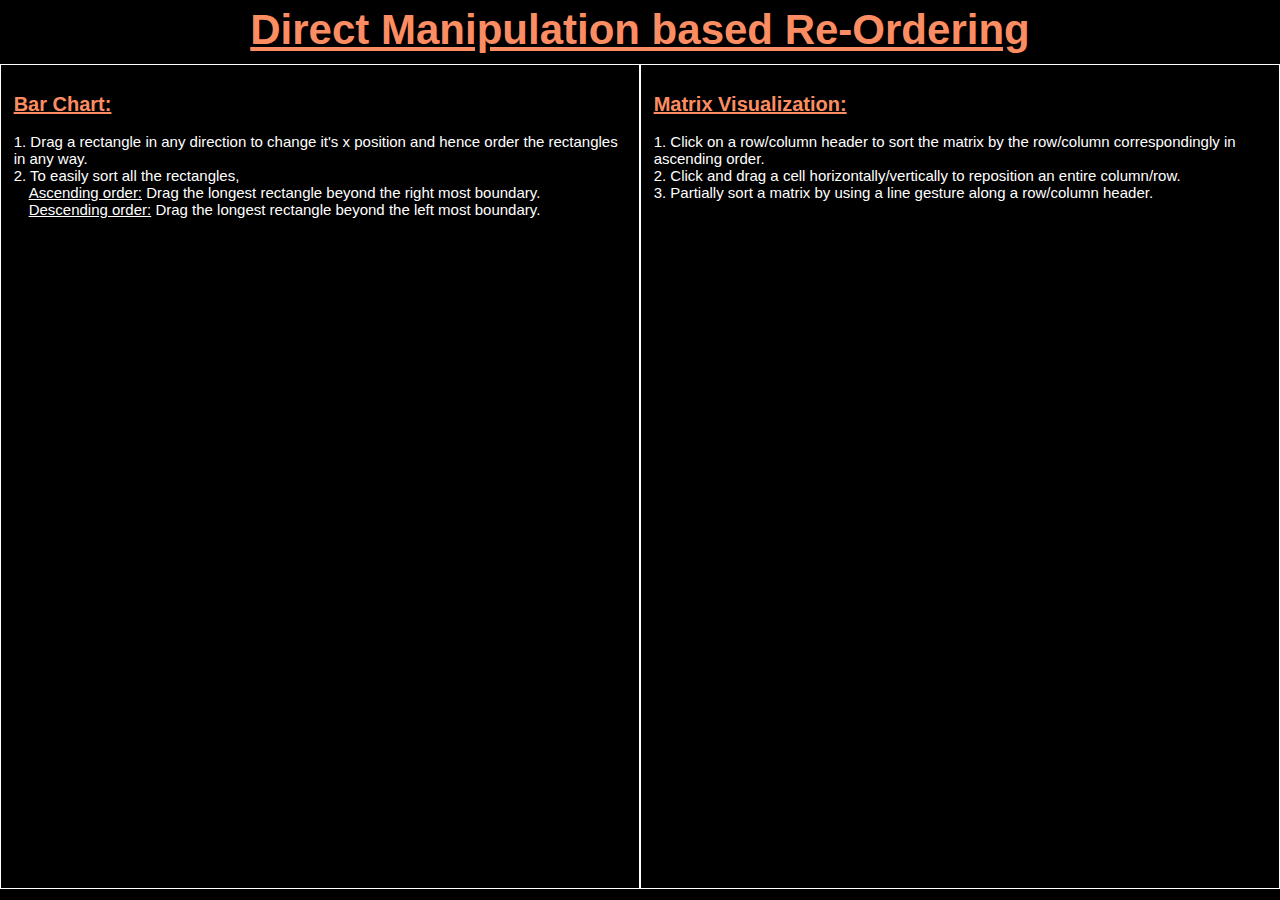
==== index.html @ b98c590b "First complete working version of the demo." ====
<!DOCTYPE html>
<html lang="en">
<head>
	<title>Reordering using Direct Manipulation</title>
	<link rel="stylesheet" href="css/style.css">

  	<script src="https://d3js.org/d3.v5.min.js"></script>
  	<script src="https://d3js.org/d3-array.v2.min.js"></script>
	<script src="js/model/dataModel.js" charset="UTF-8"></script>
	<script src="js/view/barChart.js" charset="UTF-8"></script>
	<script src="js/viewmodel/barChartOrdering.js" charset="UTF-8"></script>
	<script src="js/view/matrixVis.js" charset="UTF-8"></script>
	<script src="js/viewmodel/matrixVisOrdering.js" charset="UTF-8"></script>
	<script src="js/main.js"></script>
  	
</head>
<body onload="App.init()">
	<div id="visTitle"> Direct Manipulation based Re-Ordering </div>
	<div id="visPane">
		<div id="barChartPane">
			<div id="barChartDesc" class="description">
		    	<p ID='para_Description'>
					<label id='lblDescription'>Bar Chart:</label><br><br>
					1. Drag a rectangle in any direction to change it's x position and hence order the rectangles in any way.<br>
					2. To easily sort all the rectangles,<br>
					&emsp;<u>Ascending order:</u> Drag the longest rectangle beyond the right most boundary.<br>
					&emsp;<u>Descending order:</u> Drag the longest rectangle beyond the left most boundary.<br>
				</p>
			</div>
			<div id="barChartContent" class="content"></div>
		</div>
		<div id="matrixVisPane">
			<div id="matrixVisDesc" class="description">
		    	<p ID='para_Description'>
					<label id='lblDescription'>Matrix Visualization:</label><br><br>
					1. Click on a row/column header to sort the matrix by the row/column correspondingly in ascending order.<br>
					<!-- &emsp;&emsp;-&emsp;Clicking the header again toggle between ascending and descending order.<br> -->
					2. Click and drag a cell horizontally/vertically to reposition an entire column/row.<br>
					3. Partially sort a matrix by using a line gesture along a row/column header.<br>
				</p>
			</div>
			<div id="matrixVisContent" class="content"></div>
		</div>
	</div>
</body>
</html>
---- css/style.css ----
html, body {
	height: 100%;
	width: 100%;
	margin: 0;
	padding: 0;
	background-color: #000;
}

body {
	display: flex;
	flex-direction: column;
}

#visTitle {
	font-size: 42px;
	color: #fc8d62;
 	font-family: "Arial";
	width: 100%;
	height: 6.5%;
	font-weight: bold;
	text-align: center;
 	text-decoration: underline;
 	padding-top: 0.5%;
}

#visPane {
	display: flex;
	flex-direction: row;
	justify-content: space-between;
	align-items: center;
	width: 100%;
	height: 90%;
}

#barChartPane, #matrixVisPane {
	display: flex;
	flex-direction: column;
	justify-content: space-between;
	align-items: center;
	width: 50%;
	height: 100%;
	padding: 0.5%;
	border: 1px solid #fff;
	margin-top: 1%;
}

.description {
	width: 98%;
	height: 18%;
	padding: 1%;
}

.content {
	height: 81%;
	width: 100%;
}

#lblDescription {
	font-size: 20px;
	color: #fc8d62;
 	font-family: "Arial";
 	font-weight: bold;
 	text-decoration: underline;
}

#para_Description {
	font-size: 15px;
	color: #fff;
 	font-family: "Arial";
}

.barRect {
	fill: #66c2a5;
	stroke: black;
}

.barActive, .mouseOver {
	fill: #fc8d62;
	cursor: move;
}

.mouseOverClick {
	cursor: pointer;
}

path {
	fill: none;
	stroke: white;
	stroke-width: 1;
	stroke-dasharray: 3; 
}

.axis {
	color: white;
	font-size: 12px;
 	font-family: "Arial";
}

.x_tick {
	fill: white;
	font-size: 12px;
	text-anchor: middle;
 	font-family: "Arial";
}

.axisLabel {
	font-size: 18px;
	color: #fc8d62;
 	font-family: "Arial";
}

.row_label {
	font-size: 15px;
	fill: #fff;
	text-anchor: end;
	alignment-baseline: central;
 	font-family: "Arial";
}

.col_label {
	font-size: 15px;
	fill: #fff;
 	font-family: "Arial";
 	text-anchor: start;
}

./*grid_cell {
	stroke: none;
	fill: #000;
}*/

.cell_label {
	font-size: 8px;
	alignment-baseline: central;
	text-anchor: middle;
 	font-family: "Arial";
}

.grid_cell {
	fill: #66c2a5;
	stroke: none;
}

.selectedLabel {
	font-size: 15px;
	fill: #fc8d62;
	font-weight: bold;
	font-style: italic;
}

/*.q0-11 {fill: rgba(215, 48, 39, 0.8);}
.q1-11 {fill: rgba(244, 109, 67, 0.8);}
.q2-11 {fill: rgba(253, 174, 97, 0.8);}
.q3-11 {fill: rgba(254, 224, 144, 0.8);}
.q4-11 {fill: rgba(255, 255, 191, 0.8);}
.q5-11 {fill: rgba(224, 243, 248, 0.8);}
.q6-11 {fill: rgba(171, 217, 233, 0.8);}
.q7-11 {fill: rgba(116, 173, 209, 0.8);}
.q8-11 {fill: rgba(69, 117, 180, 0.8);}*/

/*.q0-9{fill:rgb(255,247,236)}
.q1-9{fill:rgb(254,232,200)}
.q2-9{fill:rgb(253,212,158)}
.q3-9{fill:rgb(253,187,132)}
.q4-9{fill:rgb(252,141,89)}
.q5-9{fill:rgb(239,101,72)}
.q6-9{fill:rgb(215,48,31)}
.q7-9{fill:rgb(179,0,0)}
.q8-9{fill:rgb(127,0,0)}*/

.q0-9{fill:rgb(247,252,240)}
.q1-9{fill:rgb(224,243,219)}
.q2-9{fill:rgb(204,235,197)}
.q3-9{fill:rgb(168,221,181)}
.q4-9{fill:rgb(123,204,196)}
.q5-9{fill:rgb(78,179,211)}
.q6-9{fill:rgb(43,140,190)}
.q7-9{fill:rgb(8,104,172)}
.q8-9{fill:rgb(8,64,129)}

.matrixActive {
	opacity: 0.7;
}

.horizontalLine {
	fill: none;
	stroke: #ffab00;
	stroke-width: 4;
}
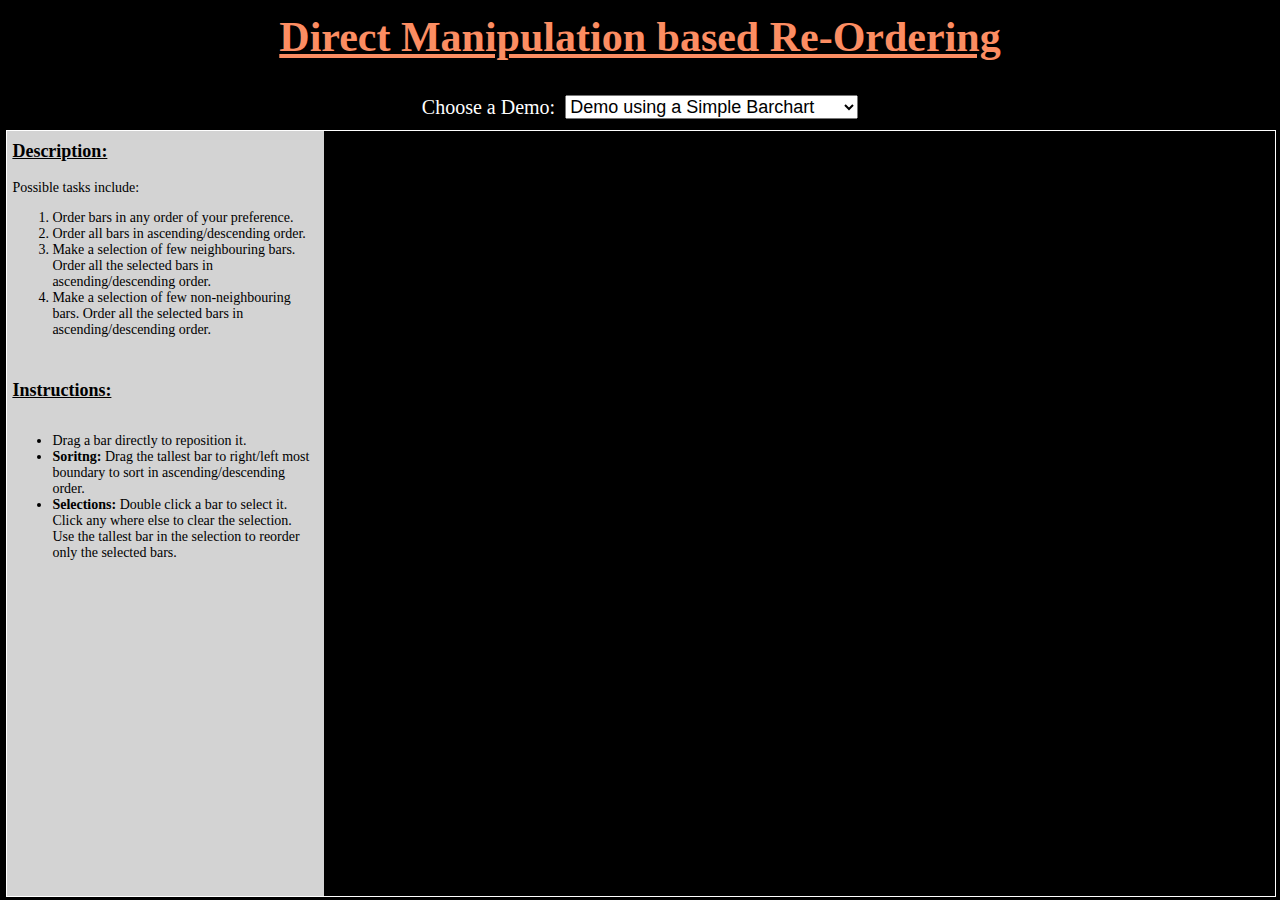
==== commit 6b4cd898: "Version 2.0 of the evaluation tool for the proposed interaction." ====
--- a/index.html
+++ b/index.html
@@ -7,40 +7,40 @@
   	<script src="https://d3js.org/d3.v5.min.js"></script>
   	<script src="https://d3js.org/d3-array.v2.min.js"></script>
 	<script src="js/model/dataModel.js" charset="UTF-8"></script>
-	<script src="js/view/barChart.js" charset="UTF-8"></script>
-	<script src="js/viewmodel/barChartOrdering.js" charset="UTF-8"></script>
+	<script src="js/view/simpleBarChart.js" charset="UTF-8"></script>
+	<script src="js/viewmodel/simpleBarChartOrdering.js" charset="UTF-8"></script>
+	<script src="js/view/groupBarChart.js" charset="UTF-8"></script>
+	<script src="js/viewmodel/groupBarChartOrdering.js" charset="UTF-8"></script>
 	<script src="js/view/matrixVis.js" charset="UTF-8"></script>
 	<script src="js/viewmodel/matrixVisOrdering.js" charset="UTF-8"></script>
 	<script src="js/main.js"></script>
   	
 </head>
 <body onload="App.init()">
-	<div id="visTitle"> Direct Manipulation based Re-Ordering </div>
+	<div id="titlePane"> Direct Manipulation based Re-Ordering </div>
+	<div id="optionsPane">
+		<label for="demos">Choose a Demo:</label>
+
+		<select name="demos" id="demos" onchange="App.onDemoSelectionChange('demos', 'taskDescText', 'taskInstructionsText')">
+			<option value="simplebar">Demo using a Simple Barchart</option>
+			<option value="groupedbar">Demo using a Grouped Barchart</option>
+			<option value="matrix">Demo using a Matrix Visualization</option>
+		</select>
+	</div>
 	<div id="visPane">
-		<div id="barChartPane">
-			<div id="barChartDesc" class="description">
-		    	<p ID='para_Description'>
-					<label id='lblDescription'>Bar Chart:</label><br><br>
-					1. Drag a rectangle in any direction to change it's x position and hence order the rectangles in any way.<br>
-					2. To easily sort all the rectangles,<br>
-					&emsp;<u>Ascending order:</u> Drag the longest rectangle beyond the right most boundary.<br>
-					&emsp;<u>Descending order:</u> Drag the longest rectangle beyond the left most boundary.<br>
-				</p>
-			</div>
-			<div id="barChartContent" class="content"></div>
+		<div id="descriptionPane">
+			<label id="taskDesc" class="subheader"> Description:</label><br>
+			<label id="taskDescText" class="taskText">
+			</label><br>
+			<label id="taskInstructions" class="subheader"> Instructions:</label><br>
+			<label id="taskInstructionsText" class="taskText">
+			</label><br>
 		</div>
-		<div id="matrixVisPane">
-			<div id="matrixVisDesc" class="description">
-		    	<p ID='para_Description'>
-					<label id='lblDescription'>Matrix Visualization:</label><br><br>
-					1. Click on a row/column header to sort the matrix by the row/column correspondingly in ascending order.<br>
-					<!-- &emsp;&emsp;-&emsp;Clicking the header again toggle between ascending and descending order.<br> -->
-					2. Click and drag a cell horizontally/vertically to reposition an entire column/row.<br>
-					3. Partially sort a matrix by using a line gesture along a row/column header.<br>
-				</p>
-			</div>
-			<div id="matrixVisContent" class="content"></div>
+		<div id="displayPane">
 		</div>
 	</div>
+	<script>
+		App.onDemoSelectionChange('demos', 'taskDescText', 'taskInstructionsText')
+	</script>
 </body>
 </html>--- a/css/style.css
+++ b/css/style.css
@@ -9,18 +9,39 @@
 body {
 	display: flex;
 	flex-direction: column;
+ 	font-family: "sans-serif";
 }
 
-#visTitle {
+#titlePane {
 	font-size: 42px;
 	color: #fc8d62;
- 	font-family: "Arial";
-	width: 100%;
-	height: 6.5%;
+	width: 99%;
+	height: 8%;
 	font-weight: bold;
 	text-align: center;
  	text-decoration: underline;
- 	padding-top: 0.5%;
+ 	padding-top: 1%;
+ 	margin-left: 0.5%;
+}
+
+#optionsPane {
+	display: flex;
+	flex-direction: row;
+	justify-content: center;
+	align-items: center;
+	width: 99%;
+	height: 5%;
+ 	margin-left: 0.5%;
+ 	font-size: 20px;
+}
+
+label {
+	color: white;
+	padding-right: 10px;
+}
+
+#demos {
+	font-size: 18px;
 }
 
 #visPane {
@@ -28,45 +49,40 @@
 	flex-direction: row;
 	justify-content: space-between;
 	align-items: center;
-	width: 100%;
-	height: 90%;
+	width: 99%;
+	height: 85%;
+	border: 1px solid #fff;
+ 	margin-left: 0.5%;
 }
 
-#barChartPane, #matrixVisPane {
+#descriptionPane {
 	display: flex;
 	flex-direction: column;
-	justify-content: space-between;
-	align-items: center;
-	width: 50%;
+	justify-content: normal;
+	align-items: flex-start;
+	width: 25%;
 	height: 100%;
-	padding: 0.5%;
-	border: 1px solid #fff;
-	margin-top: 1%;
+	background-color: lightgray;
 }
 
-.description {
-	width: 98%;
-	height: 18%;
-	padding: 1%;
+.subheader {
+	font-size: 18px;
+	font-weight: bold;
+	color: black;
+	margin-left: 5px;
+	margin-top: 10px;
+	text-decoration: underline;
 }
 
-.content {
-	height: 81%;
-	width: 100%;
+.taskText {
+	font-size: 14px;
+	color: black;
+	margin-left: 5px;
 }
 
-#lblDescription {
-	font-size: 20px;
-	color: #fc8d62;
- 	font-family: "Arial";
- 	font-weight: bold;
- 	text-decoration: underline;
-}
-
-#para_Description {
-	font-size: 15px;
-	color: #fff;
- 	font-family: "Arial";
+#displayPane {
+	width: 75%;
+	height: 100%;
 }
 
 .barRect {
@@ -79,15 +95,27 @@
 	cursor: move;
 }
 
+.barSemiActive {
+	fill: #fc8d62;
+	opacity: 0.6;
+}
+
+.selectedBar {
+	fill: #fc8d62;
+}
+
+.selectedGroupBar {
+	stroke: white;
+	stroke-width: 2;
+}
+
+.dragGroup {
+	stroke: #fc8d62;
+	stroke-width: 2;
+}
+
 .mouseOverClick {
 	cursor: pointer;
-}
-
-path {
-	fill: none;
-	stroke: white;
-	stroke-width: 1;
-	stroke-dasharray: 3; 
 }
 
 .axis {
@@ -124,11 +152,6 @@
  	text-anchor: start;
 }
 
-./*grid_cell {
-	stroke: none;
-	fill: #000;
-}*/
-
 .cell_label {
 	font-size: 8px;
 	alignment-baseline: central;
@@ -148,42 +171,9 @@
 	font-style: italic;
 }
 
-/*.q0-11 {fill: rgba(215, 48, 39, 0.8);}
-.q1-11 {fill: rgba(244, 109, 67, 0.8);}
-.q2-11 {fill: rgba(253, 174, 97, 0.8);}
-.q3-11 {fill: rgba(254, 224, 144, 0.8);}
-.q4-11 {fill: rgba(255, 255, 191, 0.8);}
-.q5-11 {fill: rgba(224, 243, 248, 0.8);}
-.q6-11 {fill: rgba(171, 217, 233, 0.8);}
-.q7-11 {fill: rgba(116, 173, 209, 0.8);}
-.q8-11 {fill: rgba(69, 117, 180, 0.8);}*/
-
-/*.q0-9{fill:rgb(255,247,236)}
-.q1-9{fill:rgb(254,232,200)}
-.q2-9{fill:rgb(253,212,158)}
-.q3-9{fill:rgb(253,187,132)}
-.q4-9{fill:rgb(252,141,89)}
-.q5-9{fill:rgb(239,101,72)}
-.q6-9{fill:rgb(215,48,31)}
-.q7-9{fill:rgb(179,0,0)}
-.q8-9{fill:rgb(127,0,0)}*/
-
-.q0-9{fill:rgb(247,252,240)}
-.q1-9{fill:rgb(224,243,219)}
-.q2-9{fill:rgb(204,235,197)}
-.q3-9{fill:rgb(168,221,181)}
-.q4-9{fill:rgb(123,204,196)}
-.q5-9{fill:rgb(78,179,211)}
-.q6-9{fill:rgb(43,140,190)}
-.q7-9{fill:rgb(8,104,172)}
-.q8-9{fill:rgb(8,64,129)}
-
-.matrixActive {
-	opacity: 0.7;
-}
-
-.horizontalLine {
+.boundary {
 	fill: none;
-	stroke: #ffab00;
-	stroke-width: 4;
+	stroke: white;
+	stroke-width: 1;
+	stroke-dasharray: 3; 
 }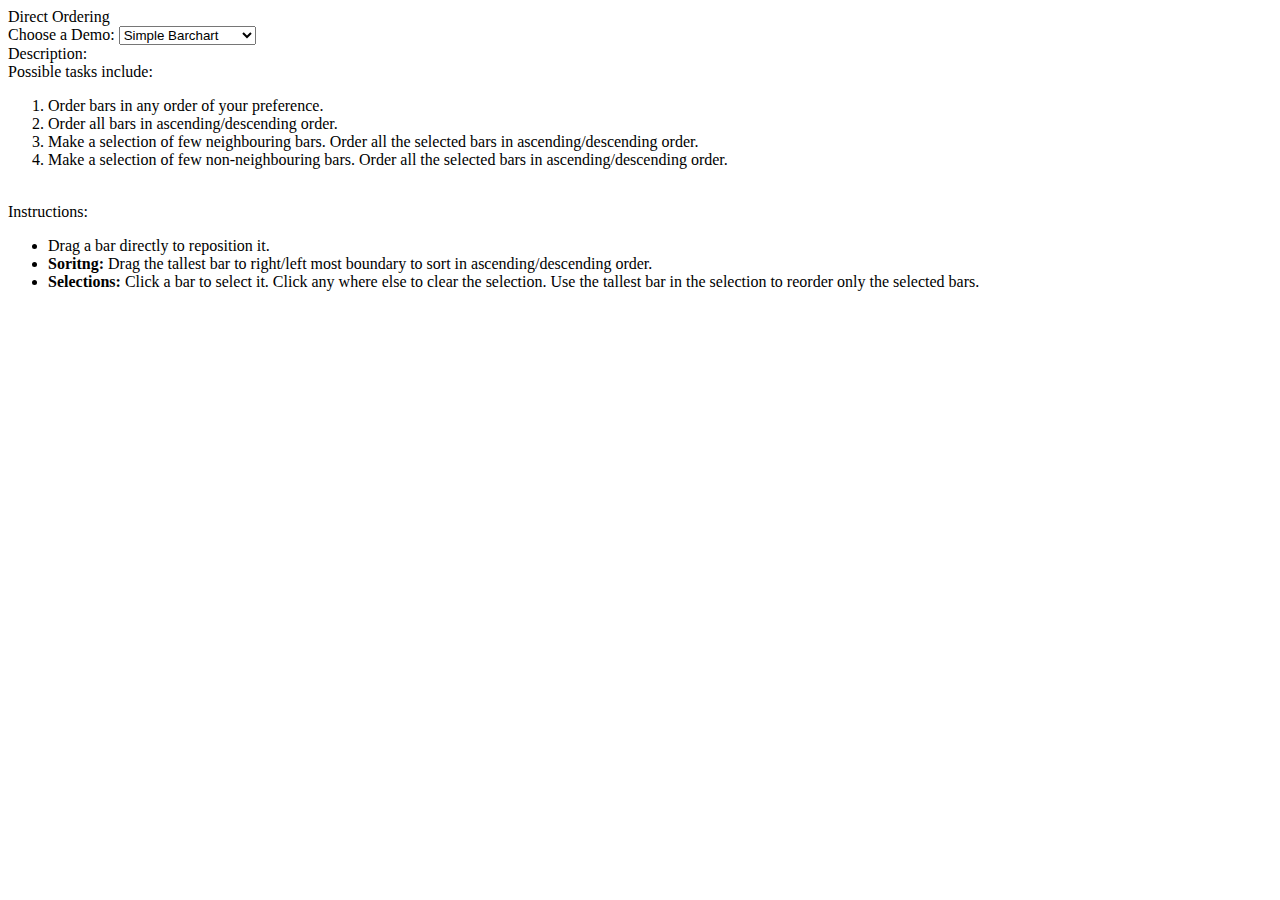
==== commit 2dd58d06: "updated index file to load correct style sheet." ====
--- a/index.html
+++ b/index.html
@@ -2,7 +2,8 @@
 <html lang="en">
 <head>
 	<title>Reordering using Direct Manipulation</title>
-	<link rel="stylesheet" href="css/style.css">
+	<link rel="stylesheet" href="css/style_dark.css">
+	<!-- <link rel="stylesheet" href="css/style_light.css"> -->
 
   	<script src="https://d3js.org/d3.v5.min.js"></script>
   	<script src="https://d3js.org/d3-array.v2.min.js"></script>
@@ -17,14 +18,14 @@
   	
 </head>
 <body onload="App.init()">
-	<div id="titlePane"> Direct Manipulation based Re-Ordering </div>
+	<div id="titlePane"> Direct Ordering </div>
 	<div id="optionsPane">
 		<label for="demos">Choose a Demo:</label>
 
 		<select name="demos" id="demos" onchange="App.onDemoSelectionChange('demos', 'taskDescText', 'taskInstructionsText')">
-			<option value="simplebar">Demo using a Simple Barchart</option>
-			<option value="groupedbar">Demo using a Grouped Barchart</option>
-			<option value="matrix">Demo using a Matrix Visualization</option>
+			<option value="simplebar">Simple Barchart</option>
+			<option value="groupedbar">Grouped Barchart</option>
+			<option value="matrix">Matrix Visualization</option>
 		</select>
 	</div>
 	<div id="visPane">
